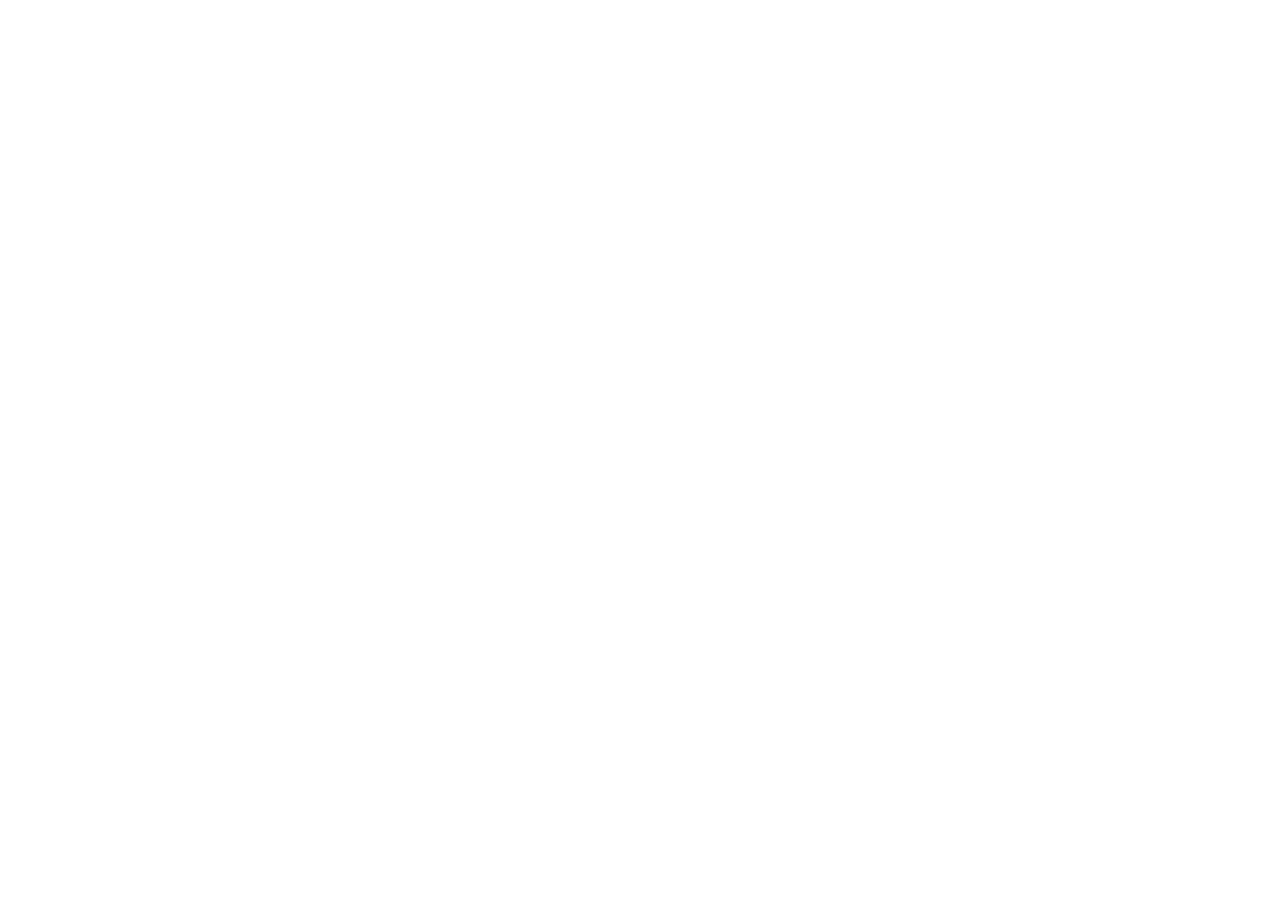
==== Element/adjustElement.html @ 9d585c21 "add new chapiters Elememnt" ====
<!DOCTYPE html>
<html lang="en">
<head>
    <meta charset="UTF-8">
    <meta http-equiv="X-UA-Compatible" content="IE=edge">
    <meta name="viewport" content="width=device-width, initial-scale=1.0">
    <title>Document</title>
</head>
<body>
    
</body>
</html>
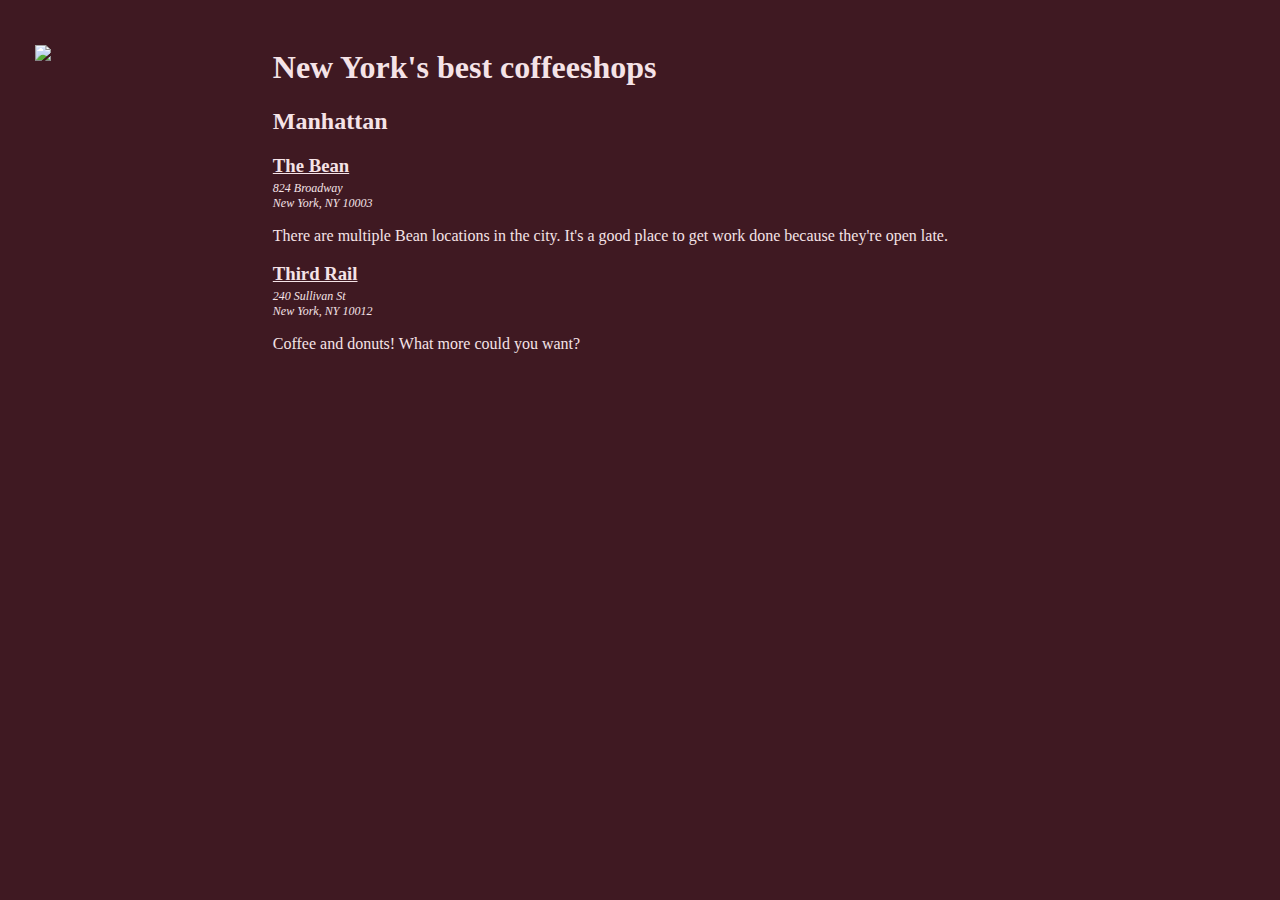
==== commit 4e7e8330: "add article in adjustElement.html, creat style.css to adjust the template" ====
--- a/Element/adjustElement.html
+++ b/Element/adjustElement.html
@@ -1,12 +1,30 @@
 <!DOCTYPE html>
 <html lang="en">
 <head>
+    <link rel="stylesheet" href="style.css">
     <meta charset="UTF-8">
     <meta http-equiv="X-UA-Compatible" content="IE=edge">
     <meta name="viewport" content="width=device-width, initial-scale=1.0">
     <title>Document</title>
 </head>
 <body>
-    
+    <article>
+        <h1>New York's best coffeeshops</h1>
+        <img src="https://images.unsplash.com/photo-1492158244976-29b84ba93025?ixlib=rb-0.3.5&q=85&fm=jpg&crop=entropy&cs=srgb&ixid=eyJhcHBfaWQiOjE0NTg5fQ&s=01425b0c3fb3f3b6bc9edbd38447ec72">
+      
+        <h2>Manhattan</h2>
+        
+        <h3>The Bean</h3>
+        <p class="address">
+          824 Broadway<br>
+          New York, NY 10003
+        </p>
+        <p>There are multiple Bean locations in the city. It's a good place to get work done because they're open late.</p>
+        <h3>Third Rail</h3>
+         <p class="address">
+          240 Sullivan St<br>
+          New York, NY 10012
+          </p>
+        <p>Coffee and donuts! What more could you want?</p>
 </body>
 </html>--- a/Element/style.css
+++ b/Element/style.css
@@ -0,0 +1,28 @@
+body {
+    background-color: #3f1922;
+    color: #F5E3E7;
+    font-family: Futura;
+    padding: 20px;
+  }
+  
+  h3 {
+    text-decoration: underline;
+  }
+  
+  article {
+    width: 60%;
+    margin: 0px auto;
+  }
+  
+  img {
+    width: 15%;
+    position: fixed;
+    top: 45px;
+    left: 35px;
+  }
+  
+  .address {
+    font-style: italic;
+    font-size: 12px;
+    margin-top: -15px;
+  }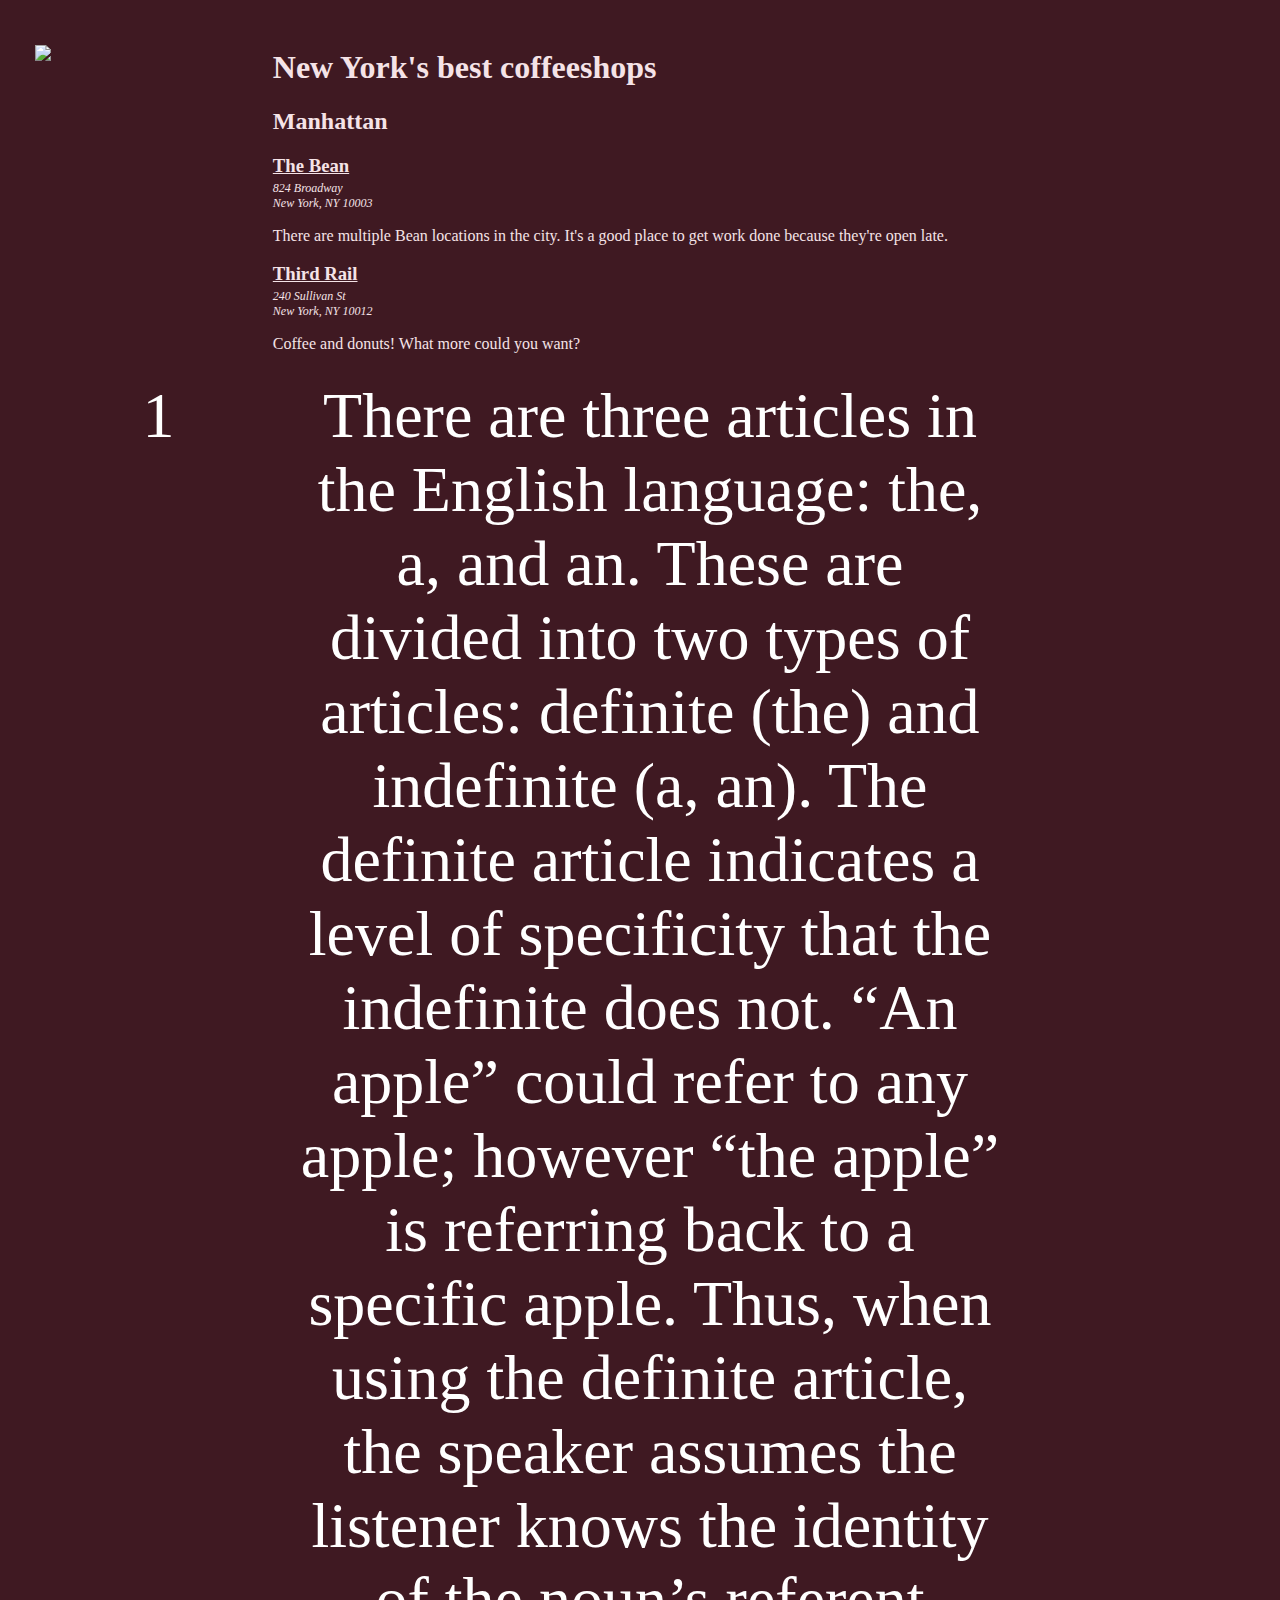
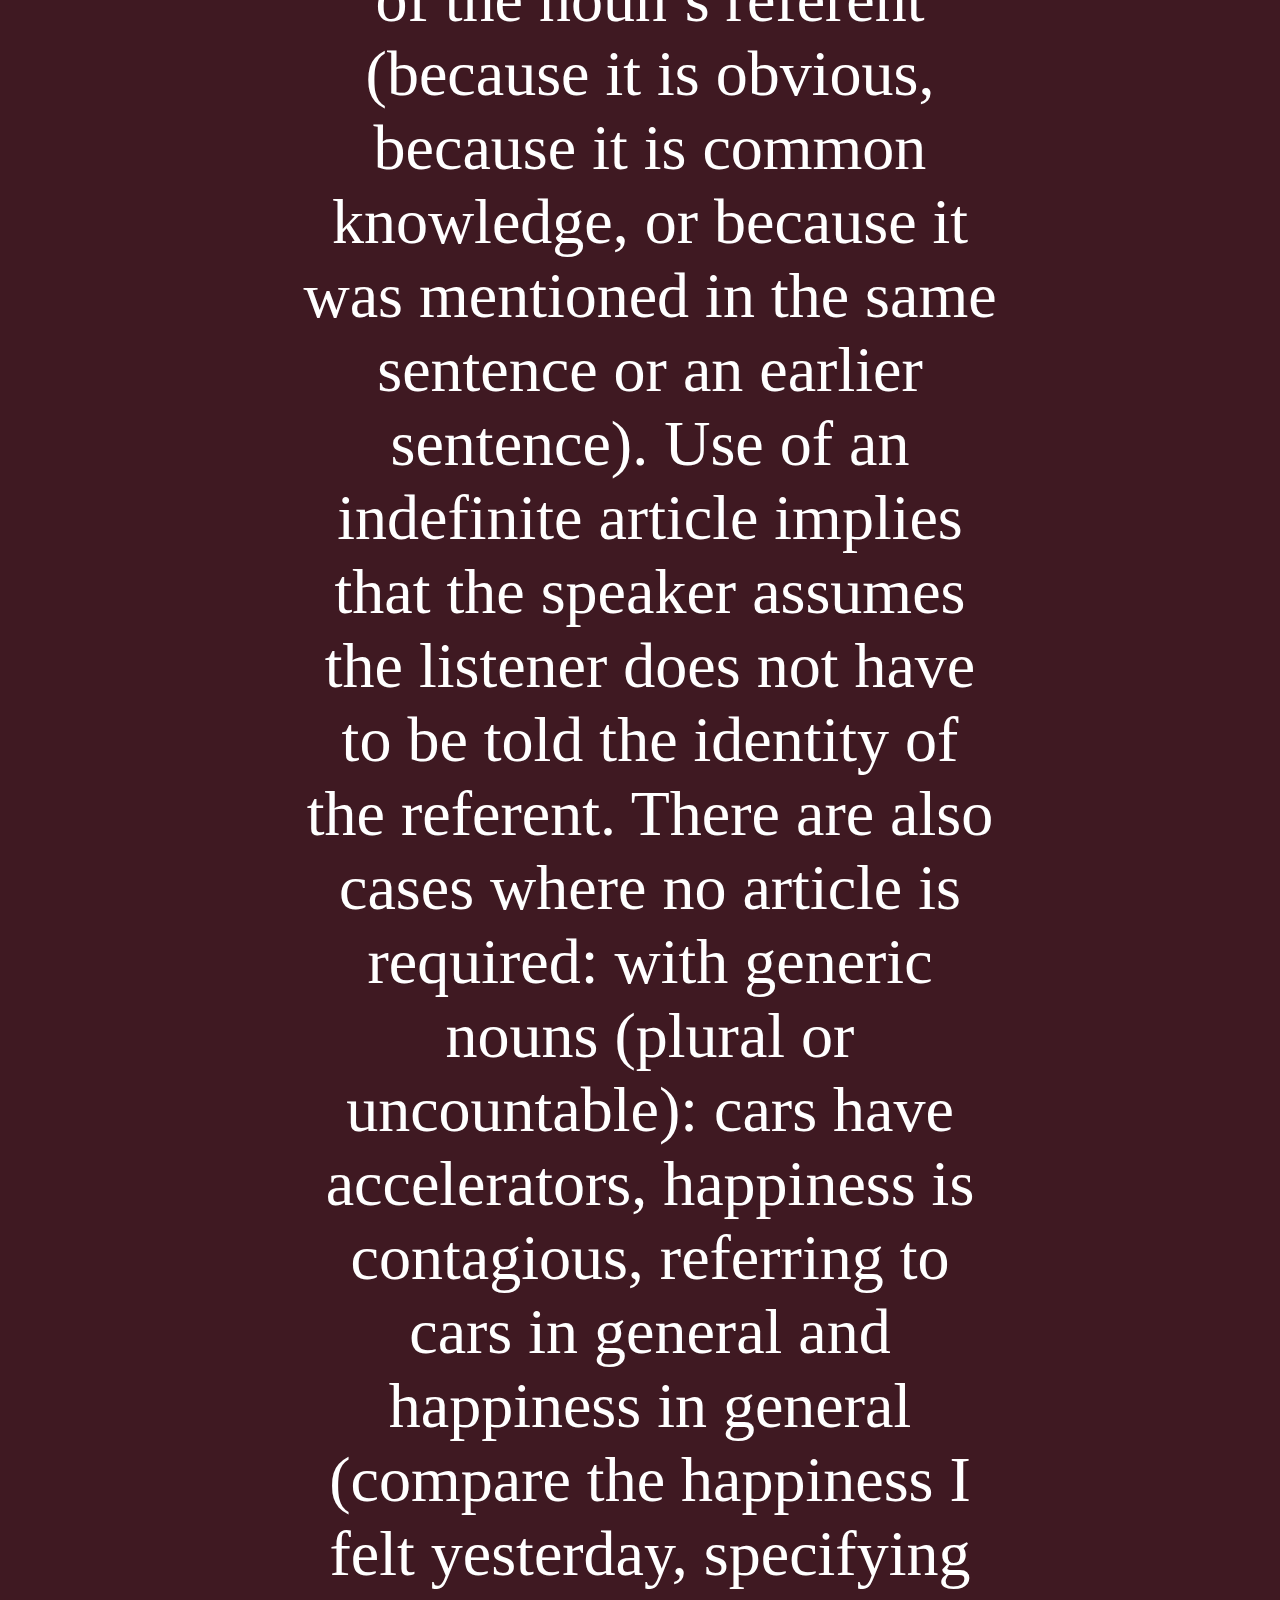
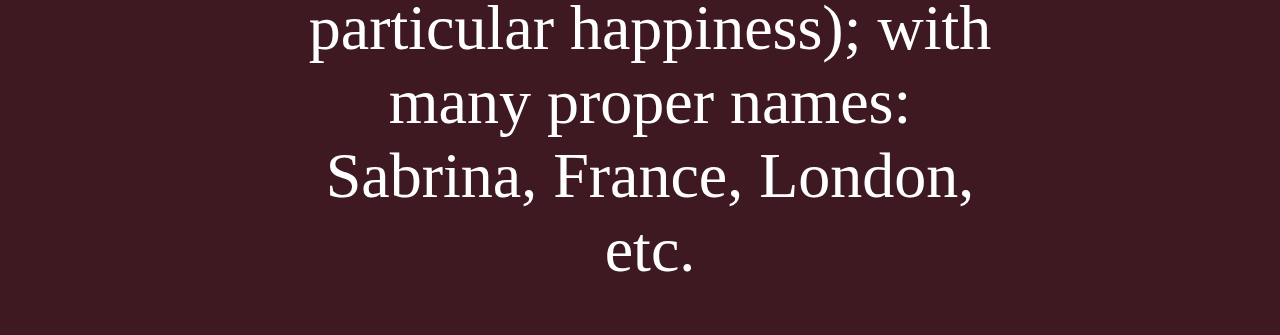
==== commit d73ca35d: "how to make a float element and move it arround" ====
--- a/Element/adjustElement.html
+++ b/Element/adjustElement.html
@@ -21,10 +21,22 @@
         </p>
         <p>There are multiple Bean locations in the city. It's a good place to get work done because they're open late.</p>
         <h3>Third Rail</h3>
-         <p class="address">
+        <p class="address">
           240 Sullivan St<br>
           New York, NY 10012
-          </p>
+        </p>
         <p>Coffee and donuts! What more could you want?</p>
+    </article>
+
+    <div class="container">
+    <div class="division" id="one">1</div>
+    <div class="division" id="two">There are three articles in the English language: the, a, and an. These are divided into two types of articles: definite (the) and indefinite (a, an). The definite article indicates a level of specificity that the indefinite does not. “An apple” could refer to any apple; however “the apple” is referring back to a specific apple.
+
+        Thus, when using the definite article, the speaker assumes the listener knows the identity of the noun’s referent (because it is obvious, because it is common knowledge, or because it was mentioned in the same sentence or an earlier sentence). Use of an indefinite article implies that the speaker assumes the listener does not have to be told the identity of the referent.
+        
+        There are also cases where no article is required:
+        
+        with generic nouns (plural or uncountable): cars have accelerators, happiness is contagious, referring to cars in general and happiness in general (compare the happiness I felt yesterday, specifying particular happiness);
+        with many proper names: Sabrina, France, London, etc.</div></div>
 </body>
 </html>--- a/Element/style.css
+++ b/Element/style.css
@@ -25,4 +25,19 @@
     font-style: italic;
     font-size: 12px;
     margin-top: -15px;
-  }+  }
+  
+div {
+    font-family: Futura;
+    font-size: 2em;
+    color: white;
+    flex-direction: column;  /*row, row-reverse, column, column-reverse*/
+    border-radius: 3px;
+    margin: 10px;
+    text-align: center;
+}
+.container{
+    display: grid;
+    grid-template-columns: 20% 60%;
+    grid-gap: 10px;
+}